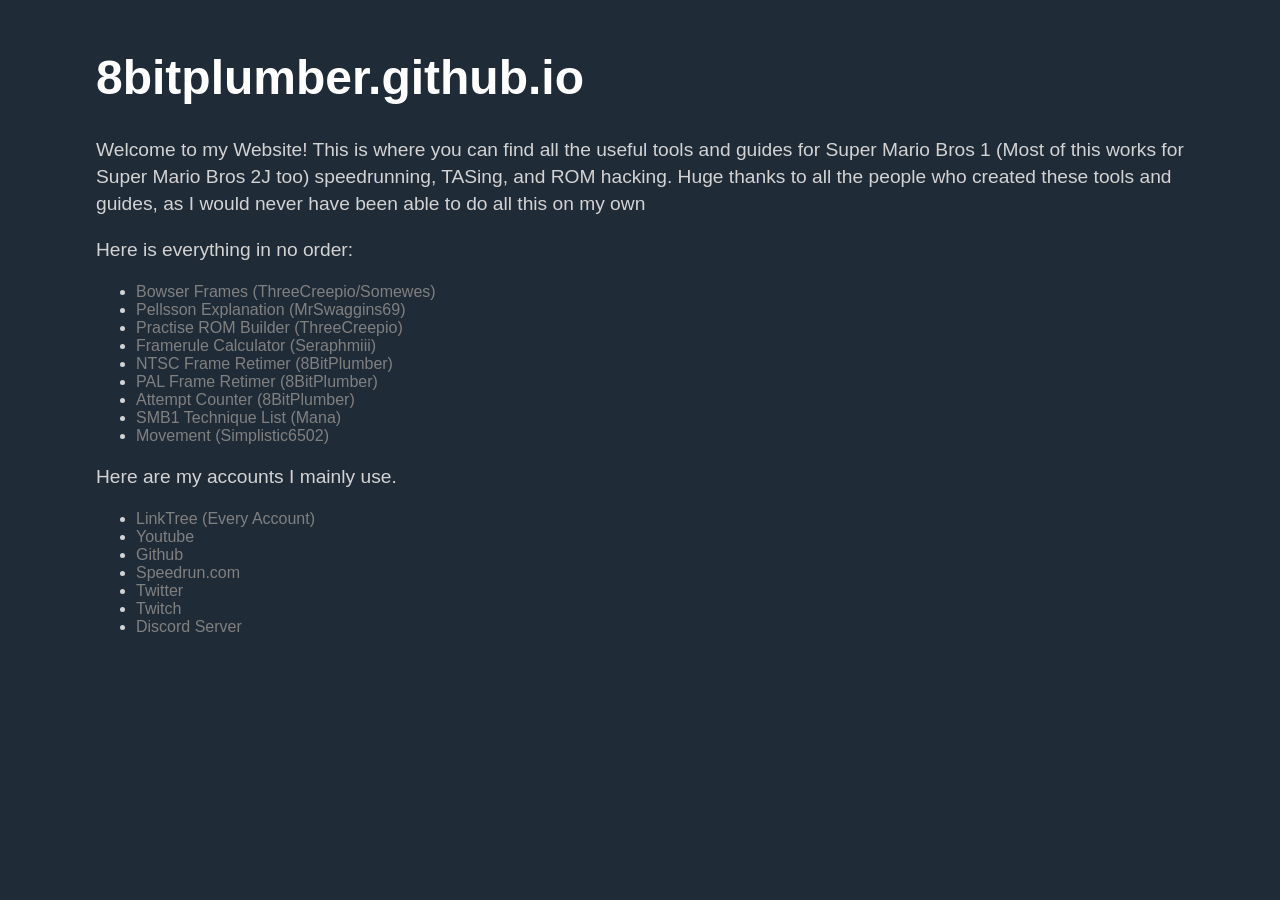
==== index.html @ ac05d273 "Add some resources and favicon" ====
<!DOCTYPE html>
<html>
	<head>
		<!-- Google tag (gtag.js) -->
		<script async src="https://www.googletagmanager.com/gtag/js?id=G-8RW115TJZ5"></script>
		<script>
  		window.dataLayer = window.dataLayer || [];
  		function gtag(){dataLayer.push(arguments);}
  		gtag('js', new Date());

 		 gtag('config', 'G-8RW115TJZ5');
		</script>
		<title>8bitplumber.github.io</title>
		<link rel="stylesheet" type="text/css" href="css/main.css">
		<link rel="icon" type="image/x-icon" href="favicon.png">
	</head>
	<body>
		<h1>8bitplumber.github.io</h1>
		<p>Welcome to my Website! This is where you can find all the useful tools and guides for Super Mario Bros 1 (Most of this works for Super Mario Bros 2J too) speedrunning, TASing, and ROM hacking.
		Huge thanks to all the people who created these tools and guides, as I would never have been able to do all this on my own</p>
		<p>Here is everything in no order:</p>
			<ul>
			<li><a href="./bowser_frames.html">Bowser Frames (ThreeCreepio/Somewes)</a></li>
			<li><a href="https://rentry.org/smbpellsson">Pellsson Explanation (MrSwaggins69)</a></li>
			<li><a href="https://3.creep.io/smb1/practiserom/">Practise ROM Builder (ThreeCreepio)</a></li>
			<li><a href="https://seraphmiii.neocities.org/smb1/rulecalc/">Framerule Calculator (Seraphmiii)</a></li>
			<li><a href="https://docs.google.com/spreadsheets/d/18DuOYi1jawpiibLC-FYPcBppoTcgrWejd9IX4LlHkGM/edit#gid=0">NTSC Frame Retimer (8BitPlumber)</a></li>
			<li><a href="https://docs.google.com/spreadsheets/d/1Ri6Bx0qMH_GzVfDrlDVRzVOzyIqEs_UTQy70tyrQyiA/edit#gid=0">PAL Frame Retimer (8BitPlumber)</a></li>
			<li><a href="https://github.com/8BitPlumber/Attempt-Counter">Attempt Counter (8BitPlumber)</a></li>
			<li><a href="http://www.mana3535.com/m1/techniquelist/Technique_List.html">SMB1 Technique List (Mana)</a></li>
			<li><a href="https://simplistic6502.github.io/smb1_tll/smbpedia_movement.html">Movement (Simplistic6502)</a></li>
			</ul>
		<p>Here are my accounts I mainly use.</p>
    		<ul>
				<li><a href="https://linktr.ee/8bitplumber">LinkTree (Every Account)</a></li>
				<li><a href="https://www.youtube.com/@8bitplumber1">Youtube</a></li>
        		<li><a href="https://www.youtube.com/@8bitplumber1">Github</a></li>
				<li><a href="https://www.speedrun.com/users/8BitPlumber">Speedrun.com</a></li>
				<li><a href="https://x.com/8BitPlumber1">Twitter</a></li>
				<li><a href="https://www.twitch.tv/8BitPlumber">Twitch</a></li>
				<li><a href="https://discord.com/invite/f6p7HjA2XJ">Discord Server</a></li>
			</ul>
	</body>
</html>
---- css/main.css ----
body {
    margin: 50px auto;
    width: 85%;
    background-color: #202b38;
}
a {
    text-decoration: none;
    color: gray;
}
a:hover {
    text-decoration: underline;
    color: gainsboro;
}
h1 {
    font-size: 3em;
    font-family:'Helvetica', 'Arial', 'Sans-Serif';
    color: white;
}
h2 {
    font-size: 2em;
    font-family:'Helvetica', 'Arial', 'Sans-Serif';
    color: gainsboro;
}
h3 {
    font-size: 1.75em;
    font-family:'Helvetica', 'Arial', 'Sans-Serif';
    color: gainsboro;
}
h4 {
    font-size: 1.75em;
    font-family:'Helvetica', 'Arial', 'Sans-Serif';
    color: gainsboro;
}
h5 {
    font-size: 1.5em;
    font-family:'Helvetica', 'Arial', 'Sans-Serif';
    color: gainsboro;
}
p {
    font-size: 1.2em;
    line-height: 1.4em;
    font-family:'Helvetica', 'Arial', 'Sans-Serif';
    color: lightgray;
}
li {
    font-family:'Helvetica', 'Arial', 'Sans-Serif';
    color: lightgray;
}
pre {
    color: #00cfc2;
}
code {
    font-size: 1.3em;
    color: #80efe2;
}
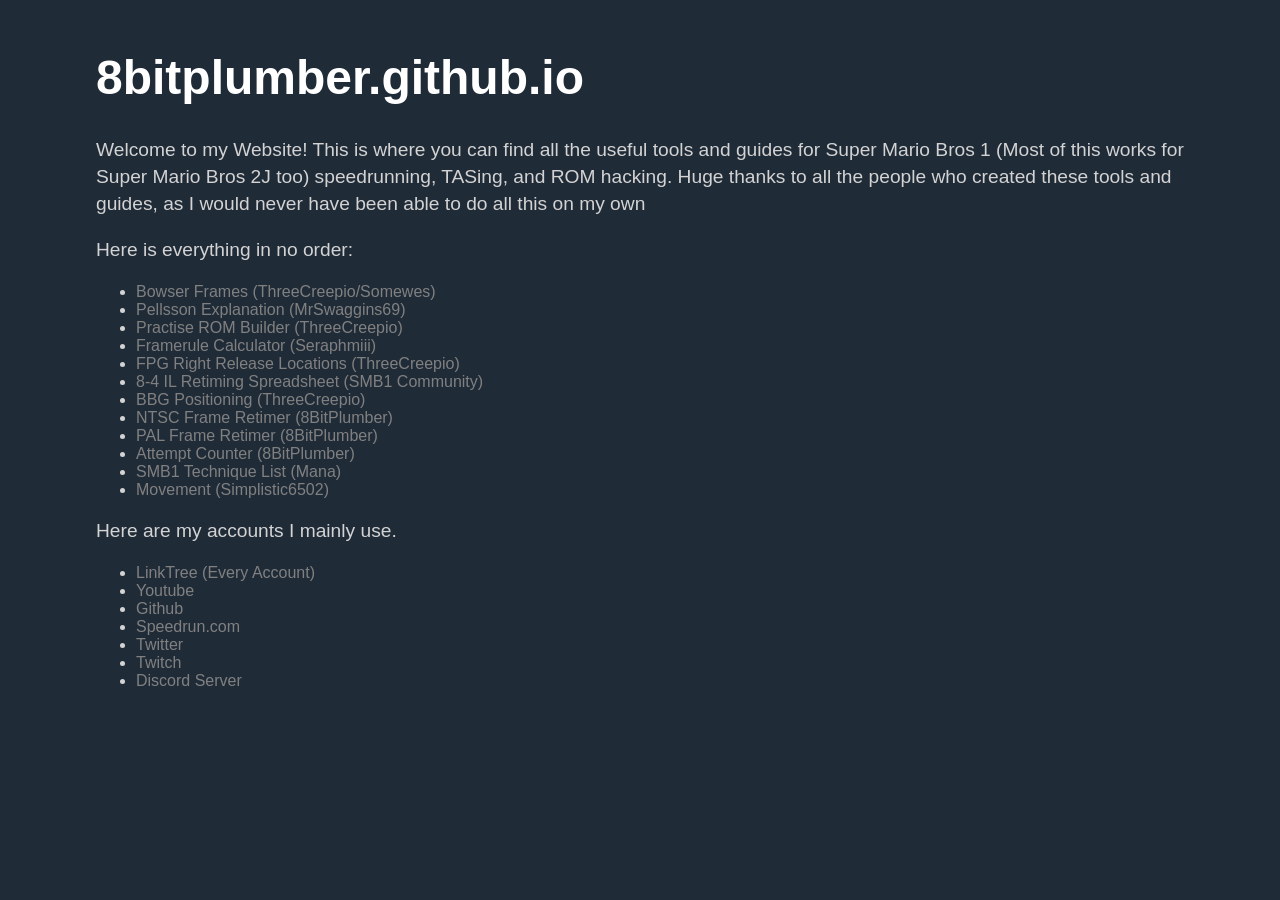
==== commit 254248f6: "Add FPG, BBG, and 84IL" ====
--- a/index.html
+++ b/index.html
@@ -23,7 +23,10 @@
 			<li><a href="./bowser_frames.html">Bowser Frames (ThreeCreepio/Somewes)</a></li>
 			<li><a href="https://rentry.org/smbpellsson">Pellsson Explanation (MrSwaggins69)</a></li>
 			<li><a href="https://3.creep.io/smb1/practiserom/">Practise ROM Builder (ThreeCreepio)</a></li>
-			<li><a href="https://seraphmiii.neocities.org/smb1/rulecalc/">Framerule Calculator (Seraphmiii)</a></li>
+			<li><a href="https://web-2000.neocities.org/smb1/rulecalc/">Framerule Calculator (Seraphmiii)</a></li>
+			<li><a href="https://3.creep.io/smb1/stuff/fpg-right-release.png">FPG Right Release Locations (ThreeCreepio)</a></li>
+			<li><a href="https://docs.google.com/spreadsheets/d/1k2jifRSYaMDSvcxulyuqRyVUA41wRLQ2rc46EBQ8rRg/edit?gid=0#gid=0">8-4 IL Retiming Spreadsheet (SMB1 Community)</a></li>
+			<li><a href="https://3.creep.io/smb1/stuff/bbg.png">BBG Positioning (ThreeCreepio)</a></li>
 			<li><a href="https://docs.google.com/spreadsheets/d/18DuOYi1jawpiibLC-FYPcBppoTcgrWejd9IX4LlHkGM/edit#gid=0">NTSC Frame Retimer (8BitPlumber)</a></li>
 			<li><a href="https://docs.google.com/spreadsheets/d/1Ri6Bx0qMH_GzVfDrlDVRzVOzyIqEs_UTQy70tyrQyiA/edit#gid=0">PAL Frame Retimer (8BitPlumber)</a></li>
 			<li><a href="https://github.com/8BitPlumber/Attempt-Counter">Attempt Counter (8BitPlumber)</a></li>
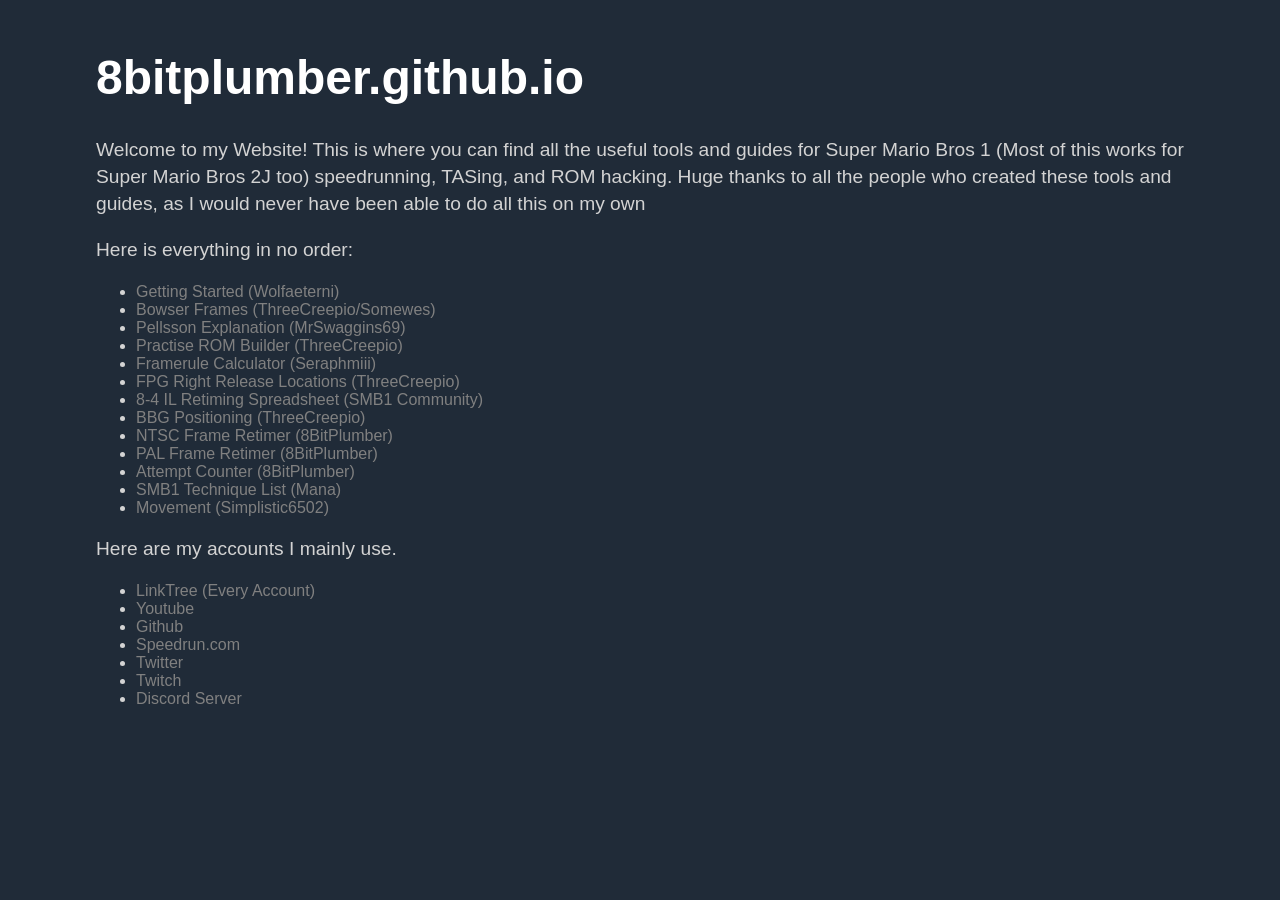
==== commit 3e522930: "Update index.html" ====
--- a/index.html
+++ b/index.html
@@ -20,12 +20,13 @@
 		Huge thanks to all the people who created these tools and guides, as I would never have been able to do all this on my own</p>
 		<p>Here is everything in no order:</p>
 			<ul>
+			<li><a href="./getting_started.html">Getting Started (Wolfaeterni)</a></li>
 			<li><a href="./bowser_frames.html">Bowser Frames (ThreeCreepio/Somewes)</a></li>
 			<li><a href="https://rentry.org/smbpellsson">Pellsson Explanation (MrSwaggins69)</a></li>
 			<li><a href="https://3.creep.io/smb1/practiserom/">Practise ROM Builder (ThreeCreepio)</a></li>
 			<li><a href="https://web-2000.neocities.org/smb1/rulecalc/">Framerule Calculator (Seraphmiii)</a></li>
 			<li><a href="https://3.creep.io/smb1/stuff/fpg-right-release.png">FPG Right Release Locations (ThreeCreepio)</a></li>
-			<li><a href="https://docs.google.com/spreadsheets/d/1k2jifRSYaMDSvcxulyuqRyVUA41wRLQ2rc46EBQ8rRg/edit?gid=0#gid=0">8-4 IL Retiming Spreadsheet (SMB1 Community)</a></li>
+			<li><a href="https://docs.google.com/spreadsheets/d/1wXJBjBbOqaz_y2YR2VRxHvWSWPTMjStZYnoVldlhFO8/edit?gid=1150432767#gid=1150432767">8-4 IL Retiming Spreadsheet (SMB1 Community)</a></li>
 			<li><a href="https://3.creep.io/smb1/stuff/bbg.png">BBG Positioning (ThreeCreepio)</a></li>
 			<li><a href="https://docs.google.com/spreadsheets/d/18DuOYi1jawpiibLC-FYPcBppoTcgrWejd9IX4LlHkGM/edit#gid=0">NTSC Frame Retimer (8BitPlumber)</a></li>
 			<li><a href="https://docs.google.com/spreadsheets/d/1Ri6Bx0qMH_GzVfDrlDVRzVOzyIqEs_UTQy70tyrQyiA/edit#gid=0">PAL Frame Retimer (8BitPlumber)</a></li>
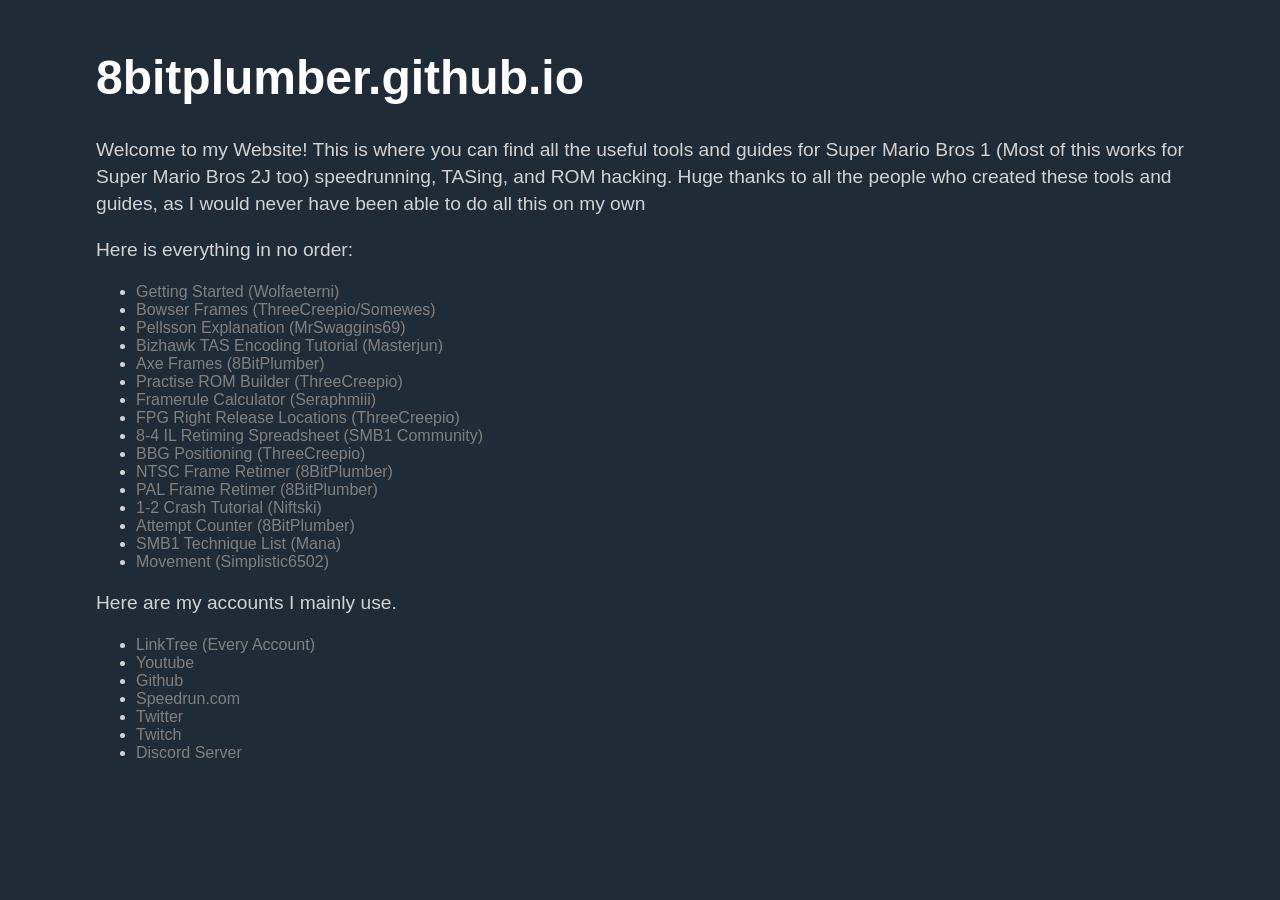
==== commit ce4f28c7: "Update index.html" ====
--- a/index.html
+++ b/index.html
@@ -23,6 +23,8 @@
 			<li><a href="./getting_started.html">Getting Started (Wolfaeterni)</a></li>
 			<li><a href="./bowser_frames.html">Bowser Frames (ThreeCreepio/Somewes)</a></li>
 			<li><a href="https://rentry.org/smbpellsson">Pellsson Explanation (MrSwaggins69)</a></li>
+			<li><a href="./tas_encode.html">Bizhawk TAS Encoding Tutorial (Masterjun)</a></li>
+			<li><a href="./axe_frames.png">Axe Frames (8BitPlumber)</a></li>
 			<li><a href="https://3.creep.io/smb1/practiserom/">Practise ROM Builder (ThreeCreepio)</a></li>
 			<li><a href="https://web-2000.neocities.org/smb1/rulecalc/">Framerule Calculator (Seraphmiii)</a></li>
 			<li><a href="https://3.creep.io/smb1/stuff/fpg-right-release.png">FPG Right Release Locations (ThreeCreepio)</a></li>
@@ -30,6 +32,7 @@
 			<li><a href="https://3.creep.io/smb1/stuff/bbg.png">BBG Positioning (ThreeCreepio)</a></li>
 			<li><a href="https://docs.google.com/spreadsheets/d/18DuOYi1jawpiibLC-FYPcBppoTcgrWejd9IX4LlHkGM/edit#gid=0">NTSC Frame Retimer (8BitPlumber)</a></li>
 			<li><a href="https://docs.google.com/spreadsheets/d/1Ri6Bx0qMH_GzVfDrlDVRzVOzyIqEs_UTQy70tyrQyiA/edit#gid=0">PAL Frame Retimer (8BitPlumber)</a></li>
+			<li><a href="./crash.png">1-2 Crash Tutorial (Niftski)</a></li>
 			<li><a href="https://github.com/8BitPlumber/Attempt-Counter">Attempt Counter (8BitPlumber)</a></li>
 			<li><a href="http://www.mana3535.com/m1/techniquelist/Technique_List.html">SMB1 Technique List (Mana)</a></li>
 			<li><a href="https://simplistic6502.github.io/smb1_tll/smbpedia_movement.html">Movement (Simplistic6502)</a></li>
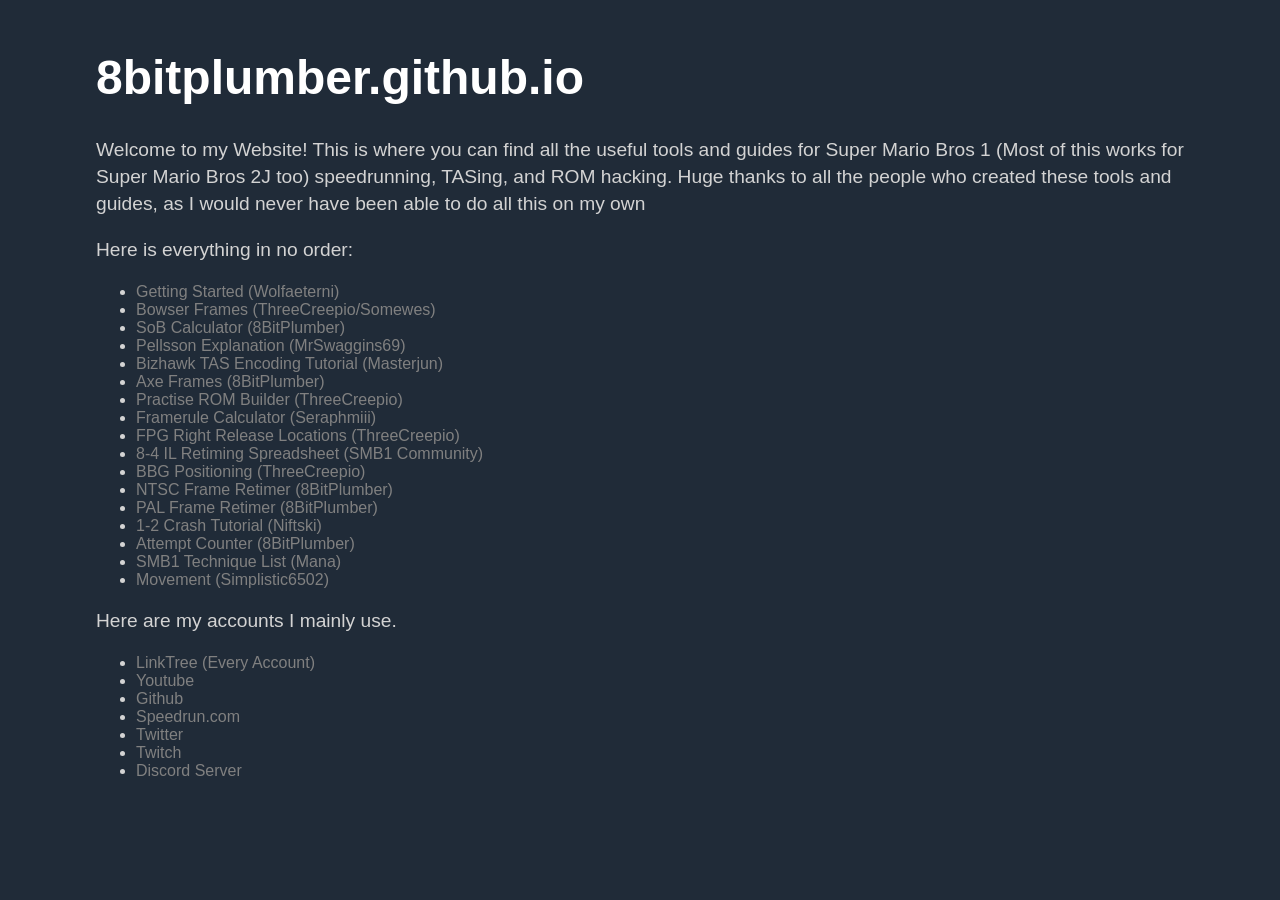
==== commit e5c68b90: "Update index.html" ====
--- a/index.html
+++ b/index.html
@@ -22,6 +22,7 @@
 			<ul>
 			<li><a href="./getting_started.html">Getting Started (Wolfaeterni)</a></li>
 			<li><a href="./bowser_frames.html">Bowser Frames (ThreeCreepio/Somewes)</a></li>
+			<li><a href="./sob_calc.html">SoB Calculator (8BitPlumber)</a></li>
 			<li><a href="https://rentry.org/smbpellsson">Pellsson Explanation (MrSwaggins69)</a></li>
 			<li><a href="./tas_encode.html">Bizhawk TAS Encoding Tutorial (Masterjun)</a></li>
 			<li><a href="./axe_frames.png">Axe Frames (8BitPlumber)</a></li>
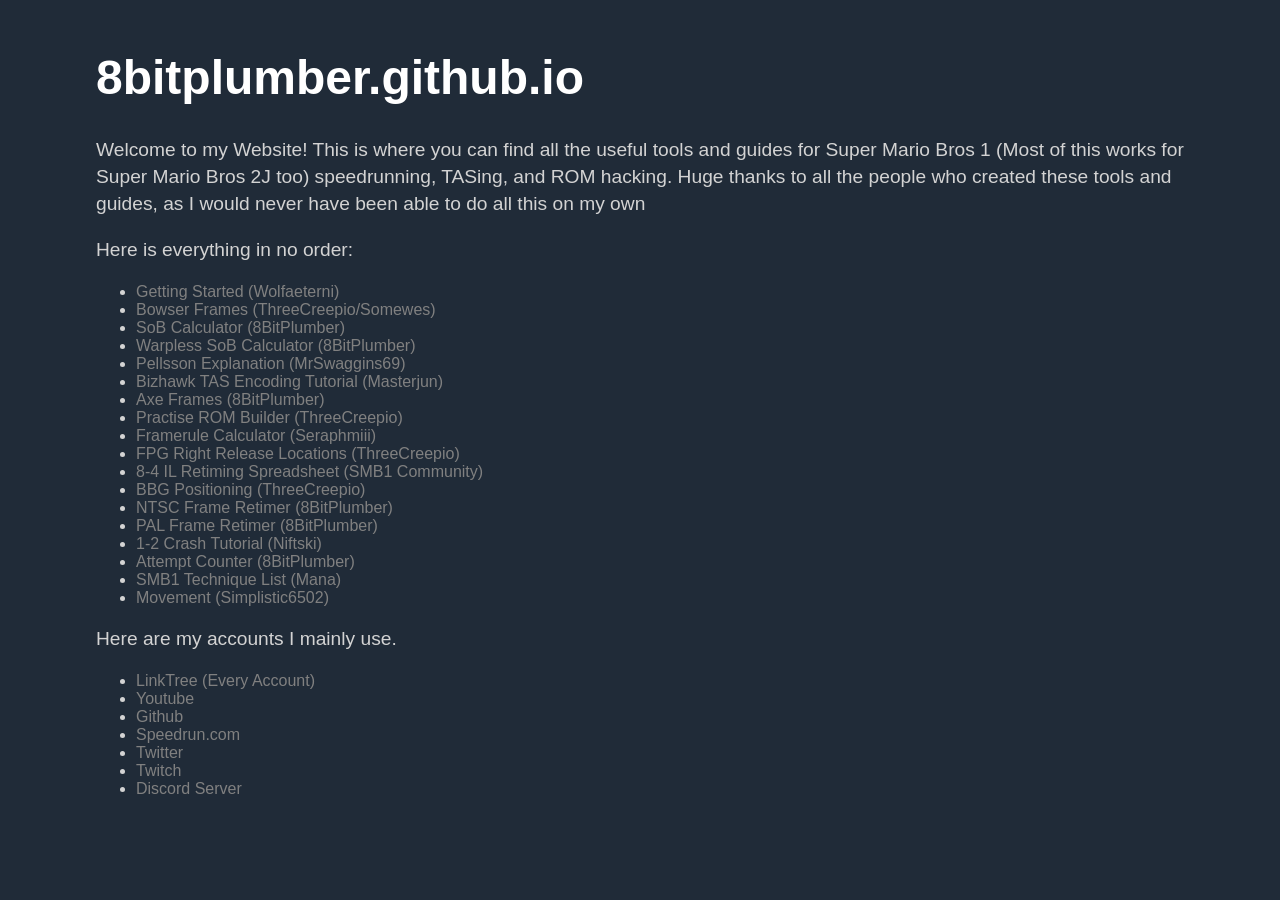
==== commit b5f9520d: "Update index.html" ====
--- a/index.html
+++ b/index.html
@@ -23,6 +23,7 @@
 			<li><a href="./getting_started.html">Getting Started (Wolfaeterni)</a></li>
 			<li><a href="./bowser_frames.html">Bowser Frames (ThreeCreepio/Somewes)</a></li>
 			<li><a href="./sob_calc.html">SoB Calculator (8BitPlumber)</a></li>
+			<li><a href="./warpless_sob.html">Warpless SoB Calculator (8BitPlumber)</a></li>
 			<li><a href="https://rentry.org/smbpellsson">Pellsson Explanation (MrSwaggins69)</a></li>
 			<li><a href="./tas_encode.html">Bizhawk TAS Encoding Tutorial (Masterjun)</a></li>
 			<li><a href="./axe_frames.png">Axe Frames (8BitPlumber)</a></li>
